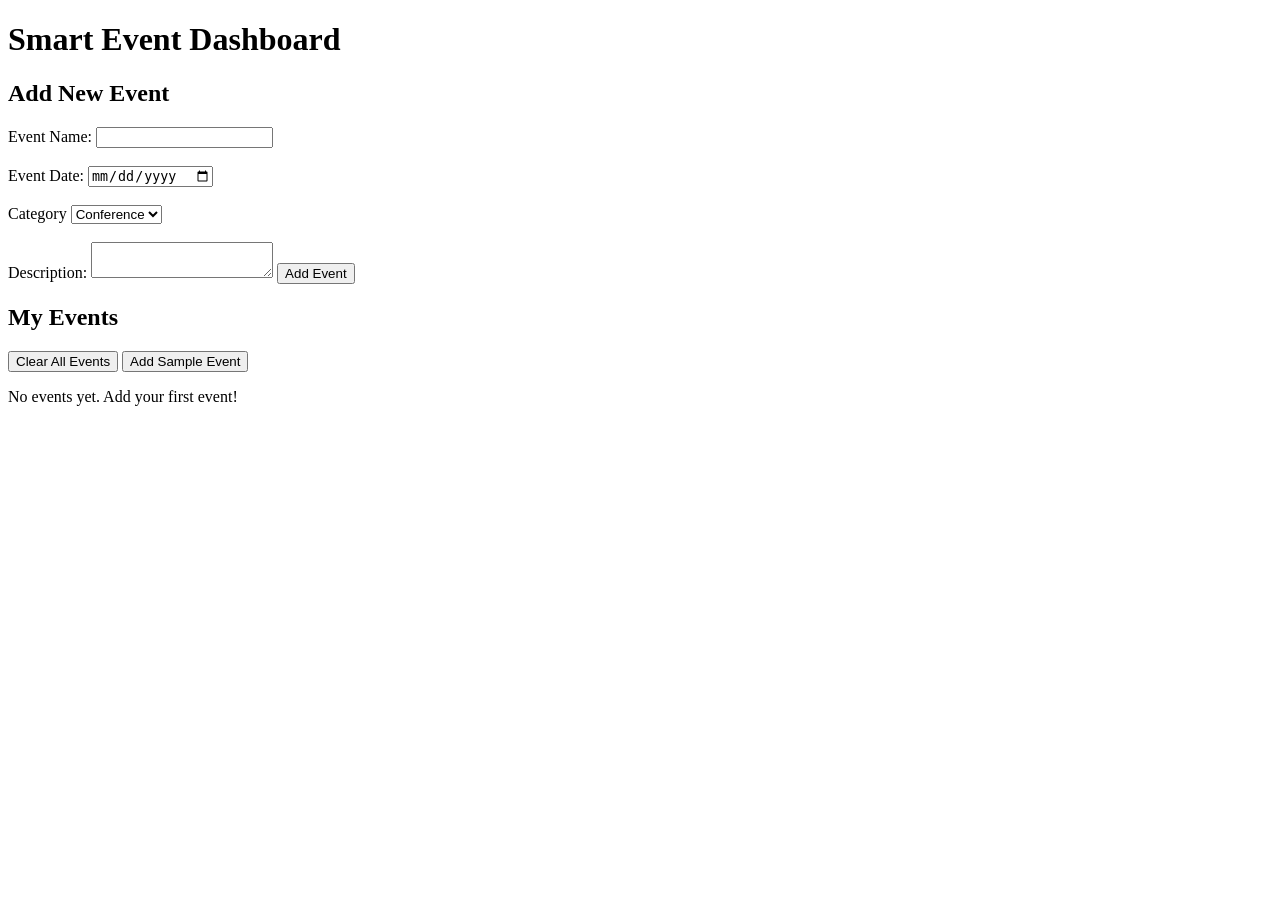
==== Assignment-1/index.html @ 52d38d36 "Add files via upload basic structure for the Smart Event Dashboard" ====
<!DOCTYPE html>
<html lang="en">

<head>
    <meta charset="UTF-8">
    <meta name="viewport" content="width=device-width, initial-scale=1.0">
    <title>Smart Event Dashboard</title>
    <link rel="stylesheet" href="./style.css">
</head>

<body>
    <h1>Smart Event Dashboard</h1>
    <div class="container">
        <div class="event-list">
            <h2>Add New Event</h2>
            <form id="eventForm">
                <label for="eventName">Event Name:</label>
                <input type="text" id="eventName" name="eventName" required>
                <br><br>
                <label for="eventDate">Event Date:</label>
                <input type="date" id="eventDate" name="eventDate" required>
                <br><br>
                <label for="category">Category</label>
                <select name="category" id="category">
                    <option>Conference</option>
                    <option>Workshop</option>
                    <option>Meeting</option>
                </select>
                <br><br>
                <label for="Description">Description:</label>
                <textarea id="Desciption"></textarea>
                <button id="Submit" type="submit">Add Event</button>
            </form>
        </div>
        <div class="myevent">
            <h2>My Events</h2>
            <div class="Event">
                <button id="clearBtn">Clear All Events</button>
                <button id="sampleBtn">Add Sample Event</button>
            </div>
            <div class="event_list">
                <p>No events yet. Add your first event!</p>
            </div>
        </div>
    </div>
    <script src="./script.js"></script>
</body>

</html>
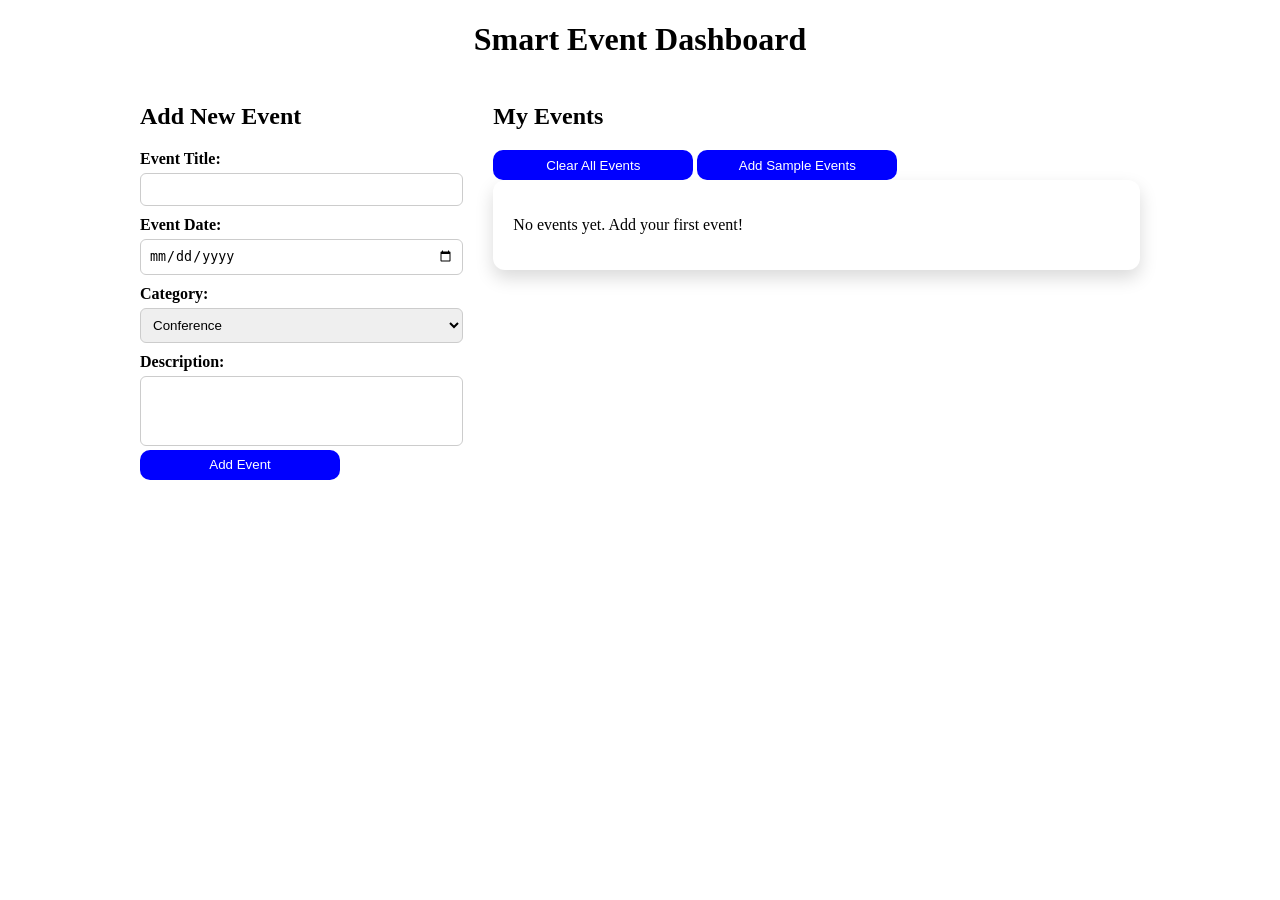
==== commit 0074d63d: "Refactor event dashboard layout and form elements Updated the event form structure and improved layo" ====
--- a/Assignment-1/index.html
+++ b/Assignment-1/index.html
@@ -1,49 +1,55 @@
 <!DOCTYPE html>
 <html lang="en">
-
 <head>
     <meta charset="UTF-8">
-    <meta name="viewport" content="width=device-width, initial-scale=1.0">
     <title>Smart Event Dashboard</title>
-    <link rel="stylesheet" href="./style.css">
+    <link rel="stylesheet" href="style.css">
 </head>
+<body>
 
-<body>
     <h1>Smart Event Dashboard</h1>
+
     <div class="container">
-        <div class="event-list">
+
+        <!-- Add Event Card -->
+        <div class="card">
             <h2>Add New Event</h2>
-            <form id="eventForm">
-                <label for="eventName">Event Name:</label>
-                <input type="text" id="eventName" name="eventName" required>
-                <br><br>
-                <label for="eventDate">Event Date:</label>
-                <input type="date" id="eventDate" name="eventDate" required>
-                <br><br>
-                <label for="category">Category</label>
-                <select name="category" id="category">
-                    <option>Conference</option>
-                    <option>Workshop</option>
-                    <option>Meeting</option>
-                </select>
-                <br><br>
-                <label for="Description">Description:</label>
-                <textarea id="Desciption"></textarea>
-                <button id="Submit" type="submit">Add Event</button>
-            </form>
+
+            <label>Event Title:</label>
+            <input type="text" id="title">
+
+            <label>Event Date:</label>
+            <input type="date" id="date">
+
+            <label>Category:</label>
+            <select id="category">
+                <option>Conference</option>
+                <option>Workshop</option>
+                <option>Meeting</option>
+                <option>Personal</option>
+            </select>
+
+            <label>Description:</label>
+            <textarea id="description"></textarea>
+
+            <button onclick="addEvent()">Add Event</button>
         </div>
-        <div class="myevent">
+
+        <!-- Events List -->
+        <div class="card">
             <h2>My Events</h2>
-            <div class="Event">
-                <button id="clearBtn">Clear All Events</button>
-                <button id="sampleBtn">Add Sample Event</button>
+
+            <div class="event-actions">
+                <button onclick="clearEvents()">Clear All Events</button>
+                <button onclick="addSampleEvents()">Add Sample Events</button>
             </div>
-            <div class="event_list">
-                <p>No events yet. Add your first event!</p>
+
+            <div class="event-list" id="eventList">
+                <p class="empty">No events yet. Add your first event!</p>
             </div>
         </div>
     </div>
-    <script src="./script.js"></script>
+
+    <script src="script.js"></script>
 </body>
-
-</html>+</html>
--- a/Assignment-1/style.css
+++ b/Assignment-1/style.css
@@ -0,0 +1,93 @@
+* {
+    box-sizing: border-box;
+}
+
+h1 {
+    text-align: center;
+    color: rgb(0, 0, 0);
+    margin-bottom: 25px;
+}
+
+.container {
+    display: grid;
+    grid-template-columns: 1fr 2fr;
+    gap: 30px;
+    max-width: 1000px;
+    margin: auto;
+}
+
+.event-list {
+    background: white;
+    border-radius: 12px;
+    padding: 20px;
+    box-shadow: 0 8px 18px rgba(0, 0, 0, 0.15);
+}
+
+label {
+    font-weight: 600;
+    margin-top: 10px;
+    display: block;
+}
+
+input,
+select,
+textarea {
+    width: 100%;
+    padding: 8px;
+    margin-top: 5px;
+    border-radius: 6px;
+    border: 1px solid #ccc;
+}
+
+textarea {
+    resize: none;
+    height: 70px;
+}
+
+#Submit{
+    background-color: blue;
+    color: white;
+    border: none;
+    width: 400px;
+    height: 30px;
+    border-radius: 5px;
+}
+
+#Submit:hover {
+    background-color: rgb(30, 30, 223);
+    cursor: pointer;
+}
+
+.myevent {
+    background: white;
+    border-radius: 12px;
+    padding: 20px;
+    box-shadow: 0 8px 18px rgba(0, 0, 0, 0.15);
+}
+
+.Events {
+    display: flex;
+    gap: 30px;
+    margin-bottom: 10px;
+}
+
+button {
+    background-color: blue;
+    color: white;
+    border: none;
+    width: 200px;
+    height: 30px;
+    border-radius: 10px;
+}
+
+button:hover {
+    background-color: rgb(30, 30, 223);
+    cursor: pointer;
+}
+
+.event_list{
+    border: none;
+    padding: 15px;
+    border-radius: 8px;
+    min-height: 120px;
+}
